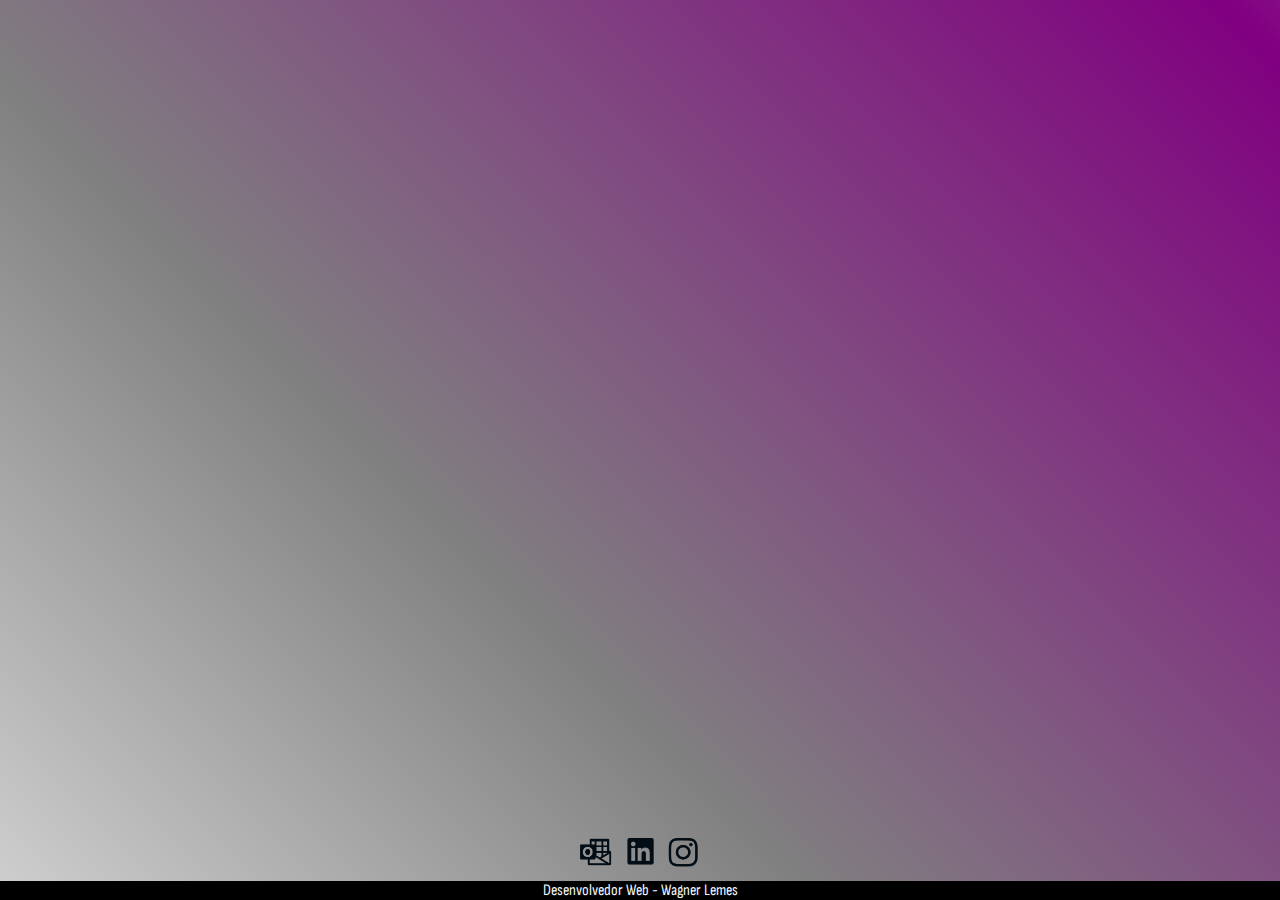
==== pageTwo.html @ 7e9cd6f2 "adding fonts and starting page two" ====
<!DOCTYPE html>
<html lang="pt-BR">
<head>
    <meta charset="UTF-8">
    <meta http-equiv="X-UA-Compatible" content="IE=edge">
    <meta name="viewport" content="width=device-width, initial-scale=1.0">
    <link rel="stylesheet" href="./style.css">
    <link rel="preconnect" href="https://fonts.googleapis.com">
<link rel="preconnect" href="https://fonts.gstatic.com" crossorigin>
<link href="https://fonts.googleapis.com/css2?family=Bebas+Neue&family=Sofia+Sans+Condensed:ital,wght@0,100;0,400;0,800;1,200;1,500&display=swap" rel="stylesheet">
    <title>Chegou a hora</title>
</head>
<body>
    <Div>
        
    </Div>






    <footer>
        <a href="mailto:wagnerskull@hotmail.com" target="_blank"> <img src="./img/footerEmail.png" alt="E-mail"> </a>
        <a href="https://www.linkedin.com/in/wagner-lemes/" target="_blank"><img src="./img/footerLinkedin.png" alt="Linkedin"></a>
        <a href="https://www.instagram.com/wagnerskull" target="_blank"><img src="./img/footerInstagram.png" alt="Instagram"></a>
    <p>Desenvolvedor Web - Wagner Lemes</p>
    </footer>
</body>
</html>
---- style.css ----
*{
    padding: 0;
    margin: 0;
    box-sizing: border-box;
    font-family: 'Sofia Sans Condensed', sans-serif;
}

body{
    display:  flex;
    align-items: center;
    justify-content: center;
    height: 100vh;
    width: 100vw;
    background: linear-gradient(45deg,black, white, grey, purple, white, black );
    background-size: 300% 300%;
    animation: colors 15s ease;
    flex-direction: column;
}

@keyframes colors {
    0% {
        background-position: 0% 50%;
    }

    50% {
        background-position: 100% 50%;
    }
    100% {
        background-position: 0% 50%
    }
    
}

h1{
    text-align: center;
    font-size: 30px;
    margin-top: 70px;
    font-family: 'Bebas Neue', cursive;
}

button{
display: inline-block;
text-decoration: none;
font-size: 30px;
color: black;
border: 4px solid aliceblue;
padding: 3px 25px;
border-radius: 16px;
margin-top: 200px;
text-shadow: 0 0 8px rgba(255, 255, 255, 0.3), 0 0 29px aliceblue;

box-shadow: inset 0 0 32px aliceblue, 0 0 32px purple;
position: relative;
}
button:hover{
    background-color: rgb(248, 178, 248);
}

button::before{
    pointer-events: none;
    content: "";
    position: absolute;
  width: 100%;
  height: 100%;
  background-color: aliceblue;
  left: 0;
  top: 120%;

  transform: perspective(64px) rotateX(40deg) scale(1, 0.35);
  filter: blur(64px);
  opacity: 0.7;
}


a{
    color: black;
    text-decoration: none;
    font-size: 45px;
}
footer {
    margin-top: auto;
    text-align: center;
    
}
footer img {
    width: 3%; 
    height: auto;
    display: inline-block;
    
  }
  
  footer p {
    clear: both;
    background-color: black;
    color: aliceblue;
    width: 100%;
  }
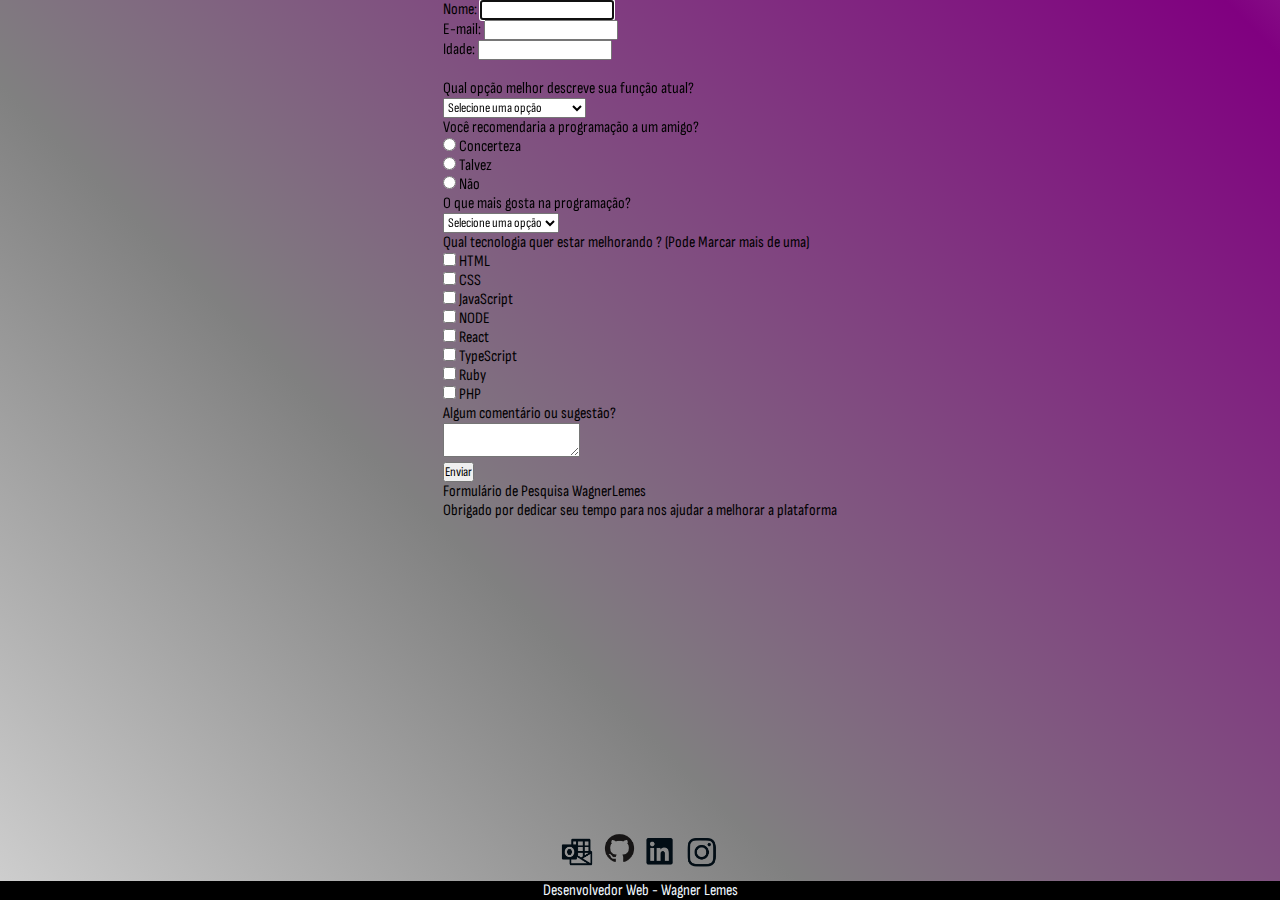
==== commit 2edd29ec: "Finishing page 1, and starting page 2." ====
--- a/pageTwo.html
+++ b/pageTwo.html
@@ -8,23 +8,126 @@
     <link rel="preconnect" href="https://fonts.googleapis.com">
 <link rel="preconnect" href="https://fonts.gstatic.com" crossorigin>
 <link href="https://fonts.googleapis.com/css2?family=Bebas+Neue&family=Sofia+Sans+Condensed:ital,wght@0,100;0,400;0,800;1,200;1,500&display=swap" rel="stylesheet">
-    <title>Chegou a hora</title>
+    <title>CodeForm</title>
 </head>
 <body>
-    <Div>
-        
-    </Div>
+    <form>
+        <label for="name" > Nome:</label>
+        <input type="text" id="name" name="name" autofocus><br>
+      
+        <label for="email">E-mail:</label>
+        <input type="email" id="email" name="email"><br>
+      
+        <label for="age">Idade:</label>
+        <input type="number" id="age" name="age"><br>
 
+      <br>
+
+        <p>Qual opção melhor descreve sua função atual?</p>
+        <select id="currency-select">
+            <option value="" disabled selected>
+                Selecione uma opção
+            </option>
+            <option>
+              Estudante
+            </option>
+            <option>
+              Trabalho em tempo integral
+            </option>
+            <option>
+              Aluno em tempo integral
+            </option>
+            <option>
+                Prefiro Não Dizer
+              </option>
+              <option>
+                Outro
+              </option>
+          </select>
+
+<br>
+
+          <p>Você recomendaria a programação a um amigo?</p>
+	<input type="radio"  value="Concerteza">
+	<label for="concerteza">Concerteza</label>
+<br>
+	<input type="radio"  value="Talvez">
+	<label for="talvez">Talvez</label>
+<br>
+<input type="radio"  value="Não">
+	<label for="Não">Não</label>
+        <br>
+
+        <p>O que mais gosta na programação?</p>
+        <select id="currency-select">
+            <option value="" disabled selected>
+                Selecione uma opção
+            </option>
+            <option>
+              Desafios
+            </option>
+            <option>
+              Projetos
+            </option>
+            <option>
+              Comunidade
+            </option>
+          </select>
+    
+          <br>
+
+          <p>Qual tecnologia quer estar melhorando ? (Pode Marcar mais de uma)</p>
+          <input type="checkbox" id="HTML" name="language" value="HTML">
+  <label for="HTML">HTML</label>
+  <br>
+  <input type="checkbox" id="CSS" name="language" value="CSS">
+  <label for="CSS">CSS</label>
+  <br>
+  <input type="checkbox" id="JavaScript" name="language" value="JavaScript">
+  <label for="JavaScript">JavaScript</label>
+  <br>
+  <input type="checkbox" id="NODE" name="language" value="NODE">
+  <label for="NODE">NODE</label>
+  <br>
+  <input type="checkbox" id="React" name="language" value="React">
+  <label for="React">React</label>
+  <br>
+  <input type="checkbox" id="TypeScript" name="language" value="TypeScript">
+  <label for="TypeScript">TypeScript</label>
+  <br>
+  <input type="checkbox" id="Ruby" name="language" value="Ruby">
+  <label for="Ruby">Ruby</label>
+  <br>
+  <input type="checkbox" id="PHP" name="language" value="PHP">
+  <label for="PHP">PHP</label>
+  <br>
+    <p>Algum comentário ou sugestão?</p>
+<textarea id="coments" class="caixa-sugestao" name="comentario" placeholder="Digite seu comentário aqui...">
+    </textarea>
+<br>
+<input type="submit" value="Enviar">
+
+<p>Formulário de Pesquisa WagnerLemes
+    <br>
+    Obrigado por dedicar seu tempo para nos ajudar a melhorar a plataforma</p>
+      </form>
+      
 
 
 
 
 
     <footer>
-        <a href="mailto:wagnerskull@hotmail.com" target="_blank"> <img src="./img/footerEmail.png" alt="E-mail"> </a>
-        <a href="https://www.linkedin.com/in/wagner-lemes/" target="_blank"><img src="./img/footerLinkedin.png" alt="Linkedin"></a>
-        <a href="https://www.instagram.com/wagnerskull" target="_blank"><img src="./img/footerInstagram.png" alt="Instagram"></a>
-    <p>Desenvolvedor Web - Wagner Lemes</p>
+        <a href="mailto:wagnerskull@hotmail.com" target="_blank"> <img src="./img/footerEmail.png" alt="E-mail"></a>
+
+        <a href="https://github.com/WagnerSkull" target="_blank"> <img src="./img/footerGitHub.png" alt="GitHub"></a>
+
+        <a href="https://www.linkedin.com/in/wagner-lemes/" target="_blank"><img src="./img/footerLinkedin.png"
+                alt="Linkedin"></a>
+
+        <a href="https://www.instagram.com/wagnerskull" target="_blank"><img src="./img/footerInstagram.png"
+                alt="Instagram"></a>
+        <p>Desenvolvedor Web - Wagner Lemes</p>
     </footer>
 </body>
 </html>--- a/style.css
+++ b/style.css
@@ -1,17 +1,17 @@
-*{
+* {
     padding: 0;
     margin: 0;
     box-sizing: border-box;
     font-family: 'Sofia Sans Condensed', sans-serif;
 }
 
-body{
-    display:  flex;
+body {
+    display: flex;
     align-items: center;
     justify-content: center;
     height: 100vh;
     width: 100vw;
-    background: linear-gradient(45deg,black, white, grey, purple, white, black );
+    background: linear-gradient(45deg, black, white, grey, purple, white, black);
     background-size: 300% 300%;
     animation: colors 15s ease;
     flex-direction: column;
@@ -25,74 +25,86 @@
     50% {
         background-position: 100% 50%;
     }
+
     100% {
         background-position: 0% 50%
     }
-    
+
 }
 
-h1{
+img{
+    width: auto; 
+    height: 100px;
+}
+
+h1 {
     text-align: center;
     font-size: 30px;
-    margin-top: 70px;
     font-family: 'Bebas Neue', cursive;
 }
 
-button{
-display: inline-block;
-text-decoration: none;
-font-size: 30px;
-color: black;
-border: 4px solid aliceblue;
-padding: 3px 25px;
-border-radius: 16px;
-margin-top: 200px;
-text-shadow: 0 0 8px rgba(255, 255, 255, 0.3), 0 0 29px aliceblue;
 
-box-shadow: inset 0 0 32px aliceblue, 0 0 32px purple;
-position: relative;
+button {
+    display: inline-block;
+    text-decoration: none;
+    font-size: 30px;
+    color: black;
+    border: 4px solid aliceblue;
+    padding: 3px 25px;
+    border-radius: 16px;
+    margin-top: 200px;
+    text-shadow: 0 0 8px rgba(255, 255, 255, 0.3), 0 0 29px aliceblue;
+
+    box-shadow: inset 0 0 32px aliceblue, 0 0 32px purple;
+    position: relative;
 }
-button:hover{
+
+button:hover {
     background-color: rgb(248, 178, 248);
 }
 
-button::before{
+button::before {
     pointer-events: none;
     content: "";
     position: absolute;
-  width: 100%;
-  height: 100%;
-  background-color: aliceblue;
-  left: 0;
-  top: 120%;
+    width: 100%;
+    height: 100%;
+    background-color: aliceblue;
+    left: 0;
+    top: 120%;
 
-  transform: perspective(64px) rotateX(40deg) scale(1, 0.35);
-  filter: blur(64px);
-  opacity: 0.7;
+    transform: perspective(64px) rotateX(40deg) scale(1, 0.35);
+    filter: blur(64px);
+    opacity: 0.7;
 }
 
 
-a{
+a {
     color: black;
     text-decoration: none;
     font-size: 45px;
+    font-weight: bold;
 }
+
 footer {
     margin-top: auto;
     text-align: center;
-    
+
 }
+
 footer img {
-    width: 3%; 
+    width: 3%;
     height: auto;
     display: inline-block;
-    
-  }
-  
-  footer p {
+
+}
+
+footer p {
     clear: both;
     background-color: black;
     color: aliceblue;
     width: 100%;
-  }
-  +}
+
+
+/*css page1, até o momento.*/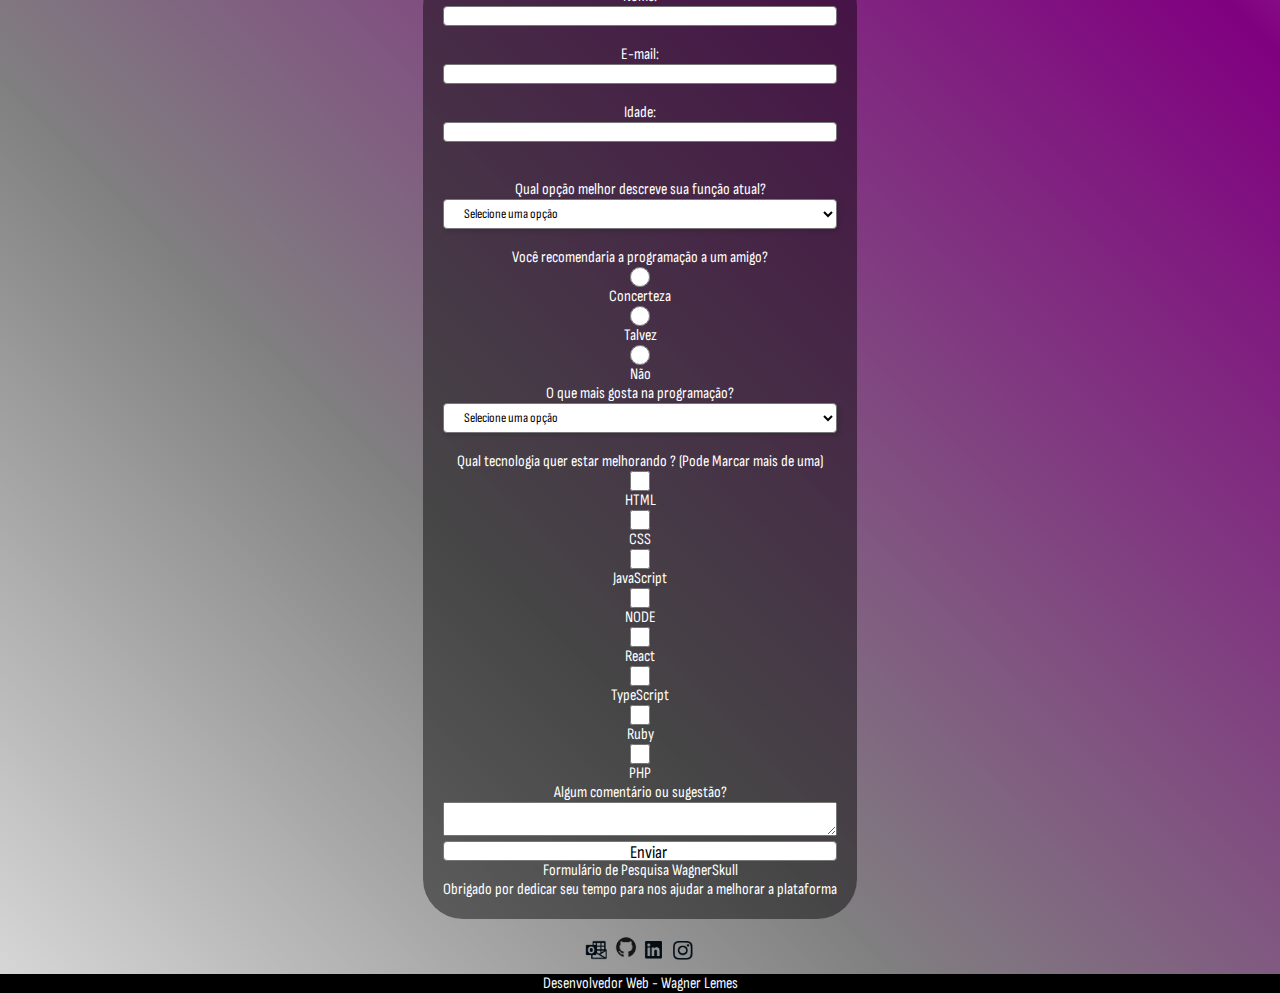
==== commit ac33a939: "burningHead" ====
--- a/pageTwo.html
+++ b/pageTwo.html
@@ -11,6 +11,8 @@
     <title>CodeForm</title>
 </head>
 <body>
+
+  <div id="forms">
     <form>
         <label for="name" > Nome:</label>
         <input type="text" id="name" name="name" autofocus><br>
@@ -49,13 +51,13 @@
 
           <p>Você recomendaria a programação a um amigo?</p>
 	<input type="radio"  value="Concerteza">
-	<label for="concerteza">Concerteza</label>
+	<label for="concerteza" >Concerteza</label>
 <br>
 	<input type="radio"  value="Talvez">
-	<label for="talvez">Talvez</label>
+	<label for="talvez" >Talvez</label>
 <br>
 <input type="radio"  value="Não">
-	<label for="Não">Não</label>
+	<label for="Não" >Não</label>
         <br>
 
         <p>O que mais gosta na programação?</p>
@@ -79,39 +81,39 @@
           <p>Qual tecnologia quer estar melhorando ? (Pode Marcar mais de uma)</p>
           <input type="checkbox" id="HTML" name="language" value="HTML">
   <label for="HTML">HTML</label>
-  <br>
-  <input type="checkbox" id="CSS" name="language" value="CSS">
+  
+  <input type="checkbox" id="CSS" name="language" value="CSS" >
   <label for="CSS">CSS</label>
-  <br>
-  <input type="checkbox" id="JavaScript" name="language" value="JavaScript">
+  
+  <input type="checkbox" id="JavaScript" name="language" value="JavaScript" >
   <label for="JavaScript">JavaScript</label>
-  <br>
-  <input type="checkbox" id="NODE" name="language" value="NODE">
+  
+  <input type="checkbox" id="NODE" name="language" value="NODE" >
   <label for="NODE">NODE</label>
-  <br>
-  <input type="checkbox" id="React" name="language" value="React">
+ 
+  <input type="checkbox" id="React" name="language" value="React" >
   <label for="React">React</label>
   <br>
-  <input type="checkbox" id="TypeScript" name="language" value="TypeScript">
+  <input type="checkbox" id="TypeScript" name="language" value="TypeScript" >
   <label for="TypeScript">TypeScript</label>
-  <br>
-  <input type="checkbox" id="Ruby" name="language" value="Ruby">
+
+  <input type="checkbox" id="Ruby" name="language" value="Ruby" >
   <label for="Ruby">Ruby</label>
-  <br>
-  <input type="checkbox" id="PHP" name="language" value="PHP">
+  
+  <input type="checkbox" id="PHP" name="language" value="PHP" >
   <label for="PHP">PHP</label>
-  <br>
+  
     <p>Algum comentário ou sugestão?</p>
 <textarea id="coments" class="caixa-sugestao" name="comentario" placeholder="Digite seu comentário aqui...">
     </textarea>
 <br>
-<input type="submit" value="Enviar">
+<input type="submit" value="Enviar" id="enviar">
 
-<p>Formulário de Pesquisa WagnerLemes
+<p>Formulário de Pesquisa WagnerSkull
     <br>
     Obrigado por dedicar seu tempo para nos ajudar a melhorar a plataforma</p>
       </form>
-      
+    </div>
 
 
 
--- a/style.css
+++ b/style.css
@@ -93,7 +93,7 @@
 }
 
 footer img {
-    width: 3%;
+    width: 2%;
     height: auto;
     display: inline-block;
 
@@ -107,4 +107,84 @@
 }
 
 
-/*css page1, até o momento.*/+/*Page2>>>.*/
+
+form{
+    background-color: rgba(0, 0, 0, 0.452);
+    position: relative;
+    padding: 20px;
+    border-radius: 40px;
+    color: white;
+    height: auto;
+    margin-top: 60px;
+    text-align: center;
+}
+
+input {
+    background: #FFFFFF;
+    border: 1px solid #777777;
+    border-radius: 4px;
+    height: 20px;
+    display: block;
+    width: 100%;
+    outline: none;
+    padding-left: 16px;
+    font-size: 18px;
+}
+
+select{
+    background: #FFFFFF;
+border: 1px solid #777777;
+border-radius: 4px;
+height: 30px;
+display: block;
+width: 100%;
+cursor: pointer;
+outline: none;
+padding-left: 16px;
+box-shadow: 2px 2px 5px rgba(0, 0, 0, 0.15);
+}
+
+textarea{
+    width: 100%;
+}
+
+.enviar {
+    display: inline-block;
+    text-decoration: none;
+    font-size: 30px;
+    color: black;
+    border: 4px solid aliceblue;
+    padding: 3px 25px;
+    border-radius: 16px;
+    margin-top: 200px;
+    text-shadow: 0 0 8px rgba(255, 255, 255, 0.3), 0 0 29px aliceblue;
+
+    box-shadow: inset 0 0 32px aliceblue, 0 0 32px purple;
+    position: relative;
+}
+
+.enviar:hover {
+    background-color: rgb(248, 178, 248);
+}
+
+.enviar::before {
+    pointer-events: none;
+    content: "";
+    position: absolute;
+    width: 100%;
+    height: 100%;
+    background-color: aliceblue;
+    left: 0;
+    top: 120%;
+}
+
+@media (max-width: 600px) {
+    form {
+      width: 90%; /* diminui a largura do formulário */
+      font-size: 14px; /* diminui o tamanho da fonte */
+    }
+    input, select, textarea {
+      width: 100%; /* faz com que os campos ocupem toda a largura da tela */
+    }
+  }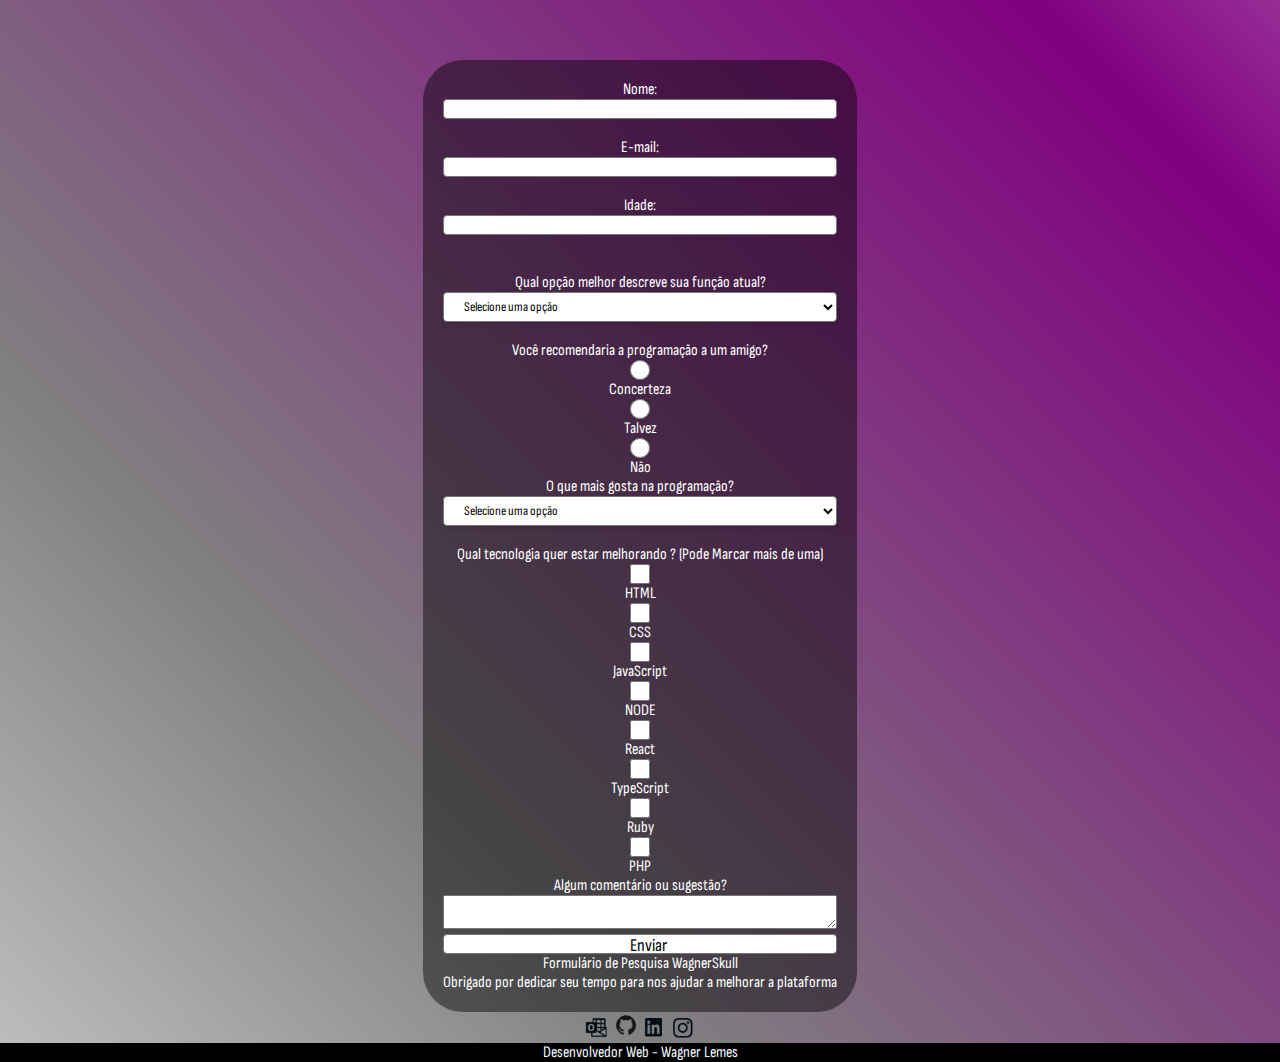
==== commit 1ce21224: "EndingResponsibility page two, starting javascript" ====
--- a/pageTwo.html
+++ b/pageTwo.html
@@ -1,135 +1,146 @@
 <!DOCTYPE html>
 <html lang="pt-BR">
+
 <head>
-    <meta charset="UTF-8">
-    <meta http-equiv="X-UA-Compatible" content="IE=edge">
-    <meta name="viewport" content="width=device-width, initial-scale=1.0">
-    <link rel="stylesheet" href="./style.css">
-    <link rel="preconnect" href="https://fonts.googleapis.com">
-<link rel="preconnect" href="https://fonts.gstatic.com" crossorigin>
-<link href="https://fonts.googleapis.com/css2?family=Bebas+Neue&family=Sofia+Sans+Condensed:ital,wght@0,100;0,400;0,800;1,200;1,500&display=swap" rel="stylesheet">
-    <title>CodeForm</title>
+  <meta charset="UTF-8">
+  <meta http-equiv="X-UA-Compatible" content="IE=edge">
+  <meta name="viewport" content="width=device-width, initial-scale=1.0">
+  <link rel="stylesheet" href="./style2.css">
+  <link rel="preconnect" href="https://fonts.googleapis.com">
+  <link rel="preconnect" href="https://fonts.gstatic.com" crossorigin>
+  <link
+    href="https://fonts.googleapis.com/css2?family=Bebas+Neue&family=Sofia+Sans+Condensed:ital,wght@0,100;0,400;0,800;1,200;1,500&display=swap"
+    rel="stylesheet">
+  <title>CodeForm</title>
 </head>
+
 <body>
 
   <div id="forms">
-    <form>
-        <label for="name" > Nome:</label>
-        <input type="text" id="name" name="name" autofocus><br>
-      
-        <label for="email">E-mail:</label>
-        <input type="email" id="email" name="email"><br>
-      
-        <label for="age">Idade:</label>
-        <input type="number" id="age" name="age"><br>
+    <form class="form">
+      <label for="name"> Nome:</label>
+      <input type="text" id="name" name="name" autofocus><br>
+
+      <label for="email">E-mail:</label>
+      <input type="email" id="email" name="email"><br>
+
+      <label for="age">Idade:</label>
+      <input type="number" id="age" name="age"><br>
 
       <br>
 
-        <p>Qual opção melhor descreve sua função atual?</p>
-        <select id="currency-select">
-            <option value="" disabled selected>
-                Selecione uma opção
-            </option>
-            <option>
-              Estudante
-            </option>
-            <option>
-              Trabalho em tempo integral
-            </option>
-            <option>
-              Aluno em tempo integral
-            </option>
-            <option>
-                Prefiro Não Dizer
-              </option>
-              <option>
-                Outro
-              </option>
-          </select>
+      <p>Qual opção melhor descreve sua função atual?</p>
+      <select id="currency-select">
+        <option value="" disabled selected>
+          Selecione uma opção
+        </option>
+        <option>
+          Estudante
+        </option>
+        <option>
+          Trabalho em tempo integral
+        </option>
+        <option>
+          Aluno em tempo integral
+        </option>
+        <option>
+          Prefiro Não Dizer
+        </option>
+        <option>
+          Outro
+        </option>
+      </select>
 
-<br>
+      <br>
 
-          <p>Você recomendaria a programação a um amigo?</p>
-	<input type="radio"  value="Concerteza">
-	<label for="concerteza" >Concerteza</label>
-<br>
-	<input type="radio"  value="Talvez">
-	<label for="talvez" >Talvez</label>
-<br>
-<input type="radio"  value="Não">
-	<label for="Não" >Não</label>
+      <p>Você recomendaria a programação a um amigo?</p>
+      <input type="radio" value="Concerteza">
+      <label for="concerteza">Concerteza</label>
+      <br>
+      <input type="radio" value="Talvez">
+      <label for="talvez">Talvez</label>
+      <br>
+      <input type="radio" value="Não">
+      <label for="Não">Não</label>
+      <br>
+
+      <p>O que mais gosta na programação?</p>
+      <select id="currency-select">
+        <option value="" disabled selected>
+          Selecione uma opção
+        </option>
+        <option>
+          Desafios
+        </option>
+        <option>
+          Projetos
+        </option>
+        <option>
+          Comunidade
+        </option>
+      </select>
+
+      <br>
+
+      <div class="inputs-checkbox">
+        <p>Qual tecnologia quer estar melhorando ? (Pode Marcar mais de uma)</p>
+        <input type="checkbox" id="HTML" name="language" value="HTML" class="input-check">
+        <label class="checkbox-label" for="HTML">HTML</label>
+
+        <input type="checkbox" id="CSS" name="language" value="CSS" class="input-check">
+        <label class="checkbox-label" for="CSS">CSS</label>
+
+        <input type="checkbox" id="JavaScript" name="language" value="JavaScript" class="input-check">
+        <label class="checkbox-label" for="JavaScript">JavaScript</label>
+
+        <input type="checkbox" id="NODE" name="language" value="NODE" class="input-check">
+        <label class="checkbox-label" for="NODE">NODE</label>
+
+        <input type="checkbox" id="React" name="language" value="React" class="input-check">
+        <label class="checkbox-label" for="React">React</label>
+
+        <input type="checkbox" id="TypeScript" name="language" value="TypeScript" class="input-check">
+        <label class="checkbox-label" for="TypeScript">TypeScript</label>
+
+        <input type="checkbox" id="Ruby" name="language" value="Ruby" class="input-check">
+        <label class="checkbox-label" for="Ruby">Ruby</label>
+
+        <input type="checkbox" id="PHP" name="language" value="PHP" class="input-check">
+        <label class="checkbox-label" for="PHP">PHP</label>
+      </div>
+
+
+      <p>Algum comentário ou sugestão?</p>
+      <textarea id="coments" class="caixa-sugestao" name="comentario" placeholder="Digite seu comentário aqui...">
+    </textarea>
+      <br>
+      <input type="submit" value="Enviar" id="enviar">
+
+      <p>Formulário de Pesquisa WagnerSkull
         <br>
-
-        <p>O que mais gosta na programação?</p>
-        <select id="currency-select">
-            <option value="" disabled selected>
-                Selecione uma opção
-            </option>
-            <option>
-              Desafios
-            </option>
-            <option>
-              Projetos
-            </option>
-            <option>
-              Comunidade
-            </option>
-          </select>
-    
-          <br>
-
-          <p>Qual tecnologia quer estar melhorando ? (Pode Marcar mais de uma)</p>
-          <input type="checkbox" id="HTML" name="language" value="HTML">
-  <label for="HTML">HTML</label>
-  
-  <input type="checkbox" id="CSS" name="language" value="CSS" >
-  <label for="CSS">CSS</label>
-  
-  <input type="checkbox" id="JavaScript" name="language" value="JavaScript" >
-  <label for="JavaScript">JavaScript</label>
-  
-  <input type="checkbox" id="NODE" name="language" value="NODE" >
-  <label for="NODE">NODE</label>
- 
-  <input type="checkbox" id="React" name="language" value="React" >
-  <label for="React">React</label>
-  <br>
-  <input type="checkbox" id="TypeScript" name="language" value="TypeScript" >
-  <label for="TypeScript">TypeScript</label>
-
-  <input type="checkbox" id="Ruby" name="language" value="Ruby" >
-  <label for="Ruby">Ruby</label>
-  
-  <input type="checkbox" id="PHP" name="language" value="PHP" >
-  <label for="PHP">PHP</label>
-  
-    <p>Algum comentário ou sugestão?</p>
-<textarea id="coments" class="caixa-sugestao" name="comentario" placeholder="Digite seu comentário aqui...">
-    </textarea>
-<br>
-<input type="submit" value="Enviar" id="enviar">
-
-<p>Formulário de Pesquisa WagnerSkull
-    <br>
-    Obrigado por dedicar seu tempo para nos ajudar a melhorar a plataforma</p>
-      </form>
-    </div>
+        Obrigado por dedicar seu tempo para nos ajudar a melhorar a plataforma
+      </p>
+    </form>
+  </div>
 
 
 
 
 
-    <footer>
-        <a href="mailto:wagnerskull@hotmail.com" target="_blank"> <img src="./img/footerEmail.png" alt="E-mail"></a>
+  <footer>
+    <a href="mailto:wagnerskull@hotmail.com" target="_blank"> <img src="./img/footerEmail.png" alt="E-mail"></a>
 
-        <a href="https://github.com/WagnerSkull" target="_blank"> <img src="./img/footerGitHub.png" alt="GitHub"></a>
+    <a href="https://github.com/WagnerSkull" target="_blank"> <img src="./img/footerGitHub.png" alt="GitHub"></a>
 
-        <a href="https://www.linkedin.com/in/wagner-lemes/" target="_blank"><img src="./img/footerLinkedin.png"
-                alt="Linkedin"></a>
+    <a href="https://www.linkedin.com/in/wagner-lemes/" target="_blank"><img src="./img/footerLinkedin.png"
+        alt="Linkedin"></a>
 
-        <a href="https://www.instagram.com/wagnerskull" target="_blank"><img src="./img/footerInstagram.png"
-                alt="Instagram"></a>
-        <p>Desenvolvedor Web - Wagner Lemes</p>
-    </footer>
+    <a href="https://www.instagram.com/wagnerskull" target="_blank"><img src="./img/footerInstagram.png"
+        alt="Instagram"></a>
+    <p>Desenvolvedor Web - Wagner Lemes</p>
+  </footer>
+
+  <script src="./scripts.js"></script>
 </body>
+
 </html>--- a/style2.css
+++ b/style2.css
@@ -0,0 +1,77 @@
+* {
+    padding: 0;
+    margin: 0;
+    box-sizing: border-box;
+    font-family: 'Sofia Sans Condensed', sans-serif;
+}
+
+body {
+    display: flex;
+    align-items: center;
+    justify-content: center;
+    width: 100vw;
+    background: linear-gradient(45deg, black, white, grey, purple, white, black);
+    background-size: 300% 300%;
+    animation: colors 15s ease;
+    flex-direction: column;
+}
+
+form {
+    background-color: rgba(0, 0, 0, 0.452);
+    position: relative;
+    padding: 20px;
+    border-radius: 40px;
+    color: white;
+    height: auto;
+    margin-top: 60px;
+    text-align: center;
+}
+
+input {
+    background: #FFFFFF;
+    border: 1px solid #777777;
+    border-radius: 4px;
+    height: 20px;
+    display: block;
+    width: 100%;
+    outline: none;
+    padding-left: 16px;
+    font-size: 18px;
+}
+
+select {
+    background: #FFFFFF;
+    border: 1px solid #777777;
+    border-radius: 4px;
+    height: 30px;
+    display: block;
+    width: 100%;
+    cursor: pointer;
+    outline: none;
+    padding-left: 16px;
+    box-shadow: 2px 2px 5px rgba(0, 0, 0, 0.15);
+}
+
+textarea {
+    width: 100%;
+}
+
+footer {
+    margin-top: auto;
+    text-align: center;
+
+}
+
+footer img {
+    width: 2%;
+    height: auto;
+    display: inline-block;
+
+}
+
+footer p {
+    clear: both;
+    background-color: black;
+    color: aliceblue;
+    width: 100%;
+}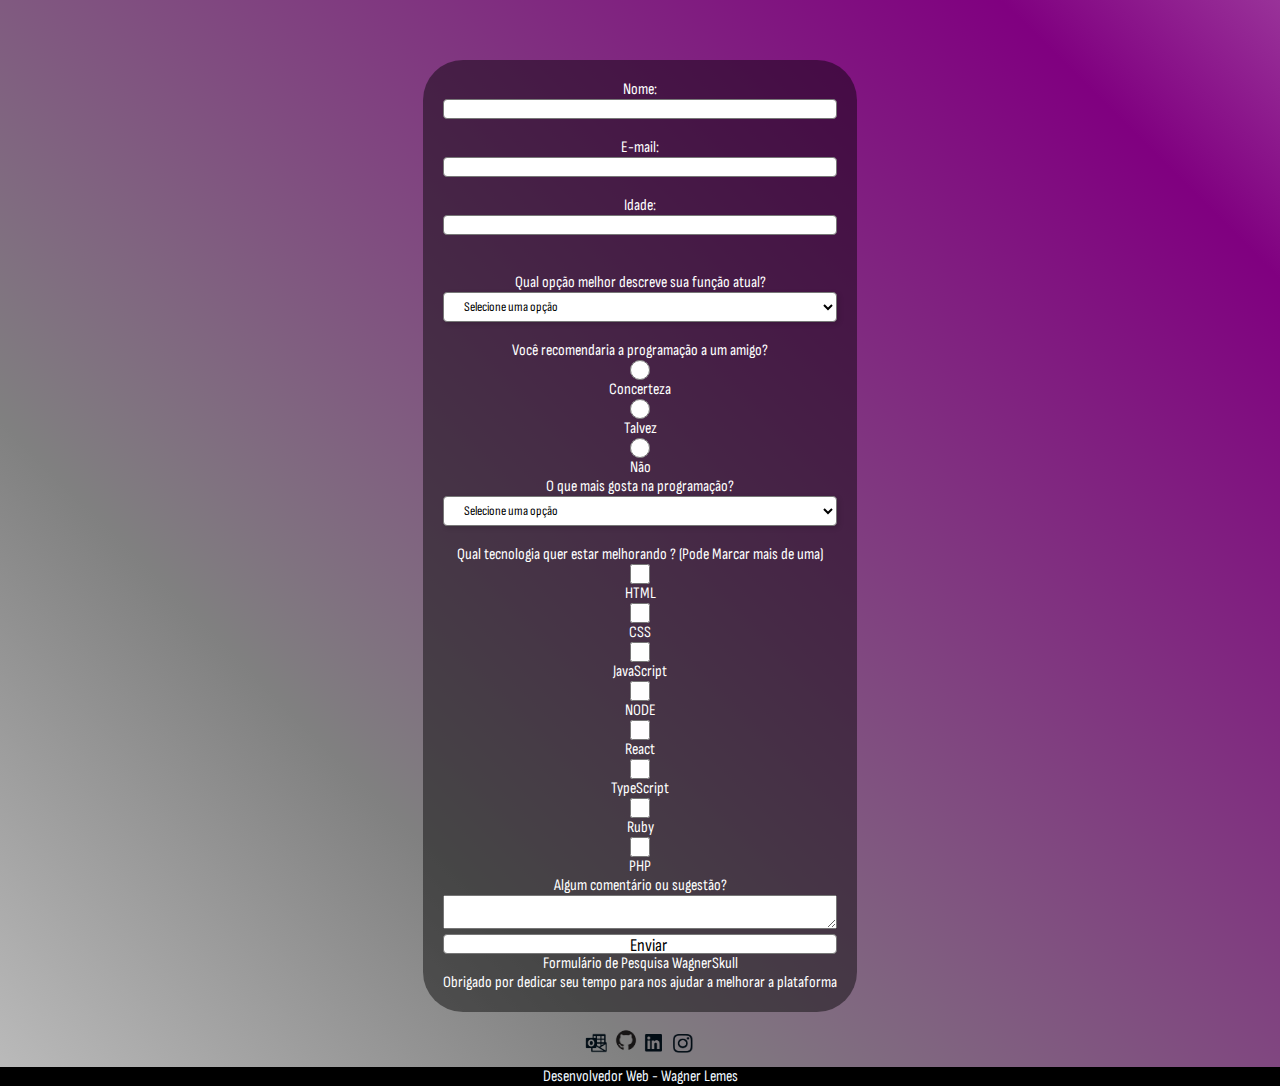
==== commit 387c1c7b: "Erasing style two, organizing everything style one" ====
--- a/pageTwo.html
+++ b/pageTwo.html
@@ -5,7 +5,7 @@
   <meta charset="UTF-8">
   <meta http-equiv="X-UA-Compatible" content="IE=edge">
   <meta name="viewport" content="width=device-width, initial-scale=1.0">
-  <link rel="stylesheet" href="./style2.css">
+  <link rel="stylesheet" href="./style.css">
   <link rel="preconnect" href="https://fonts.googleapis.com">
   <link rel="preconnect" href="https://fonts.gstatic.com" crossorigin>
   <link
--- a/style.css
+++ b/style.css
@@ -0,0 +1,154 @@
+* {
+    padding: 0;
+    margin: 0;
+    box-sizing: border-box;
+    font-family: 'Sofia Sans Condensed', sans-serif;
+}
+
+body {
+    display: flex;
+    align-items: center;
+    justify-content: center;
+    /*Somente assim consegui fazer para de corta o form page2.*/
+    min-height: 100vh;
+
+    width: 100vw;
+    background: linear-gradient(45deg, black, white, grey, purple, white, black);
+    background-size: 300% 300%;
+    animation: colors 15s ease;
+    flex-direction: column;
+}
+
+
+
+@keyframes colors {
+    0% {
+        background-position: 0% 50%;
+    }
+
+    50% {
+        background-position: 100% 50%;
+    }
+
+    100% {
+        background-position: 0% 50%
+    }
+
+}
+
+img {
+    width: auto;
+    height: 100px;
+}
+
+h1 {
+    text-align: center;
+    font-size: 30px;
+    font-family: 'Bebas Neue', cursive;
+}
+
+
+button {
+    display: inline-block;
+    text-decoration: none;
+    font-size: 30px;
+    color: black;
+    border: 4px solid aliceblue;
+    padding: 3px 25px;
+    border-radius: 16px;
+    margin-top: 200px;
+    text-shadow: 0 0 8px rgba(255, 255, 255, 0.3), 0 0 29px aliceblue;
+
+    box-shadow: inset 0 0 32px aliceblue, 0 0 32px purple;
+    position: relative;
+}
+
+button:hover {
+    background-color: rgb(248, 178, 248);
+}
+
+button::before {
+    pointer-events: none;
+    content: "";
+    position: absolute;
+    width: 100%;
+    height: 100%;
+    background-color: aliceblue;
+    left: 0;
+    top: 120%;
+
+    transform: perspective(64px) rotateX(40deg) scale(1, 0.35);
+    filter: blur(64px);
+    opacity: 0.7;
+}
+
+
+a {
+    color: black;
+    text-decoration: none;
+    font-size: 45px;
+    font-weight: bold;
+}
+
+footer {
+    margin-top: auto;
+    text-align: center;
+
+}
+
+footer img {
+    width: 2%;
+    height: auto;
+    display: inline-block;
+
+}
+
+footer p {
+    clear: both;
+    background-color: black;
+    color: aliceblue;
+    width: 100%;
+}
+
+
+/*Page2>>>.*/
+
+form {
+    background-color: rgba(0, 0, 0, 0.452);
+    position: relative;
+    padding: 20px;
+    border-radius: 40px;
+    color: white;
+    height: auto;
+    margin-top: 60px;
+    text-align: center;
+}
+
+input {
+    background: #FFFFFF;
+    border: 1px solid #777777;
+    border-radius: 4px;
+    height: 20px;
+    display: block;
+    width: 100%;
+    outline: none;
+    padding-left: 16px;
+    font-size: 18px;
+}
+
+select {
+    background: #FFFFFF;
+    border: 1px solid #777777;
+    border-radius: 4px;
+    height: 30px;
+    display: block;
+    width: 100%;
+    cursor: pointer;
+    outline: none;
+    padding-left: 16px;
+    box-shadow: 2px 2px 5px rgba(0, 0, 0, 0.15);
+}
+
+textarea {
+    width: 100%;
+}